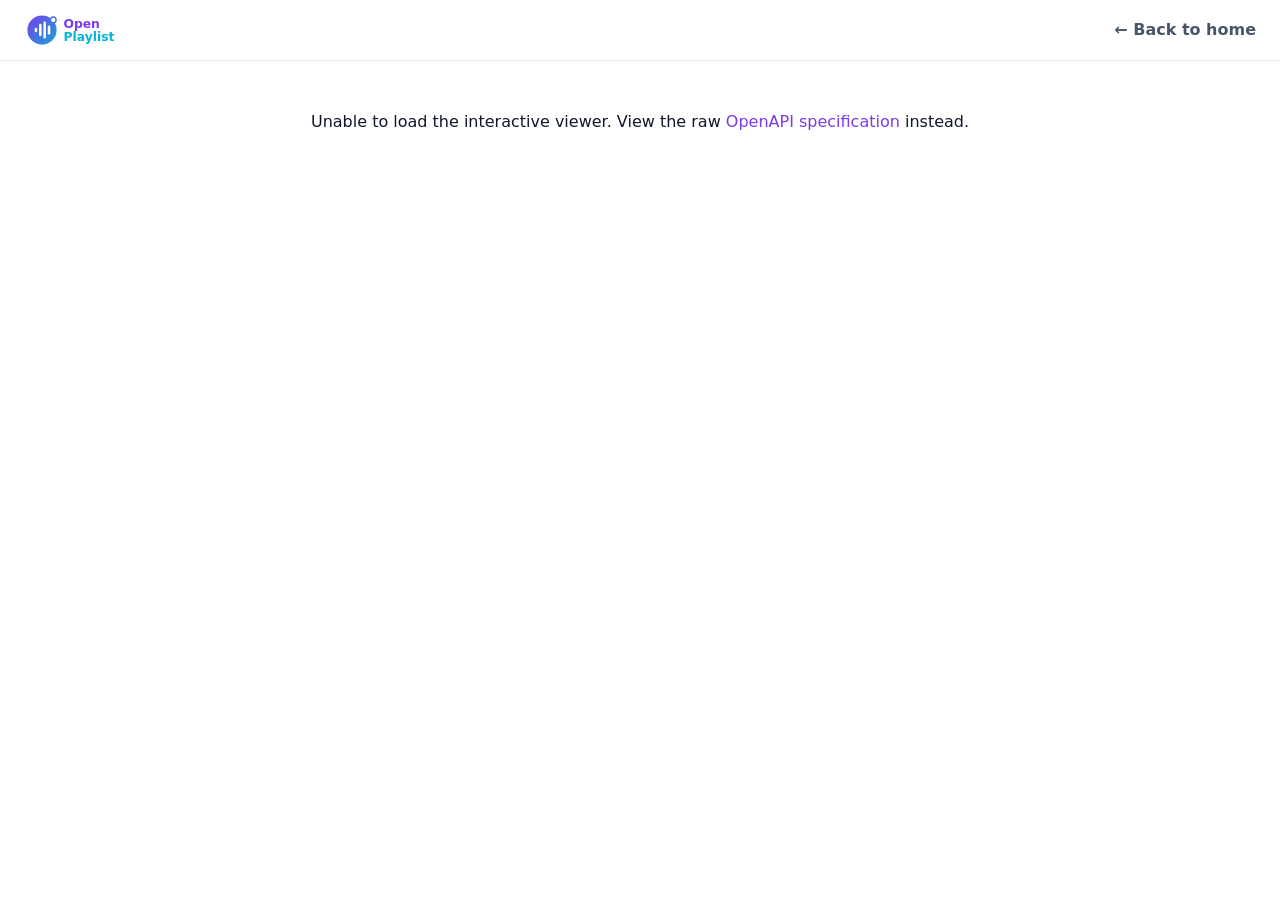
==== site/api.html @ ec3d5293 "Add GitHub Pages landing page, API reference, logo, and deploy workflow" ====
<!DOCTYPE html>
<html lang="en">
<head>
  <meta charset="UTF-8" />
  <meta name="viewport" content="width=device-width, initial-scale=1.0" />
  <title>API Reference — Open Playlist</title>
  <meta name="description" content="Interactive reference for the Open Playlist OpenAPI specification." />
  <link rel="icon" type="image/svg+xml" href="assets/favicon.svg" />
  <link rel="stylesheet" href="styles.css" />
  <style>body { margin: 0; }</style>
</head>
<body>
  <div class="api-topbar">
    <a class="brand" href="./" aria-label="Open Playlist home">
      <img src="assets/logo.svg" alt="Open Playlist" height="36" />
    </a>
    <a class="back" href="./">← Back to home</a>
  </div>
  <div id="redoc-container">
    <noscript>
      <p style="padding:2rem;text-align:center">
        This API reference requires JavaScript. You can view the raw
        <a href="open-playlist.yaml">OpenAPI specification</a> directly.
      </p>
    </noscript>
  </div>
  <script
    src="https://cdn.redoc.ly/redoc/latest/bundles/redoc.standalone.js"
    onerror="document.getElementById('redoc-container').innerHTML='&lt;p style=\'padding:2rem;text-align:center\'&gt;Unable to load the interactive viewer. View the raw &lt;a href=\'open-playlist.yaml\'&gt;OpenAPI specification&lt;/a&gt; instead.&lt;/p&gt;'"></script>
  <script>
    if (window.Redoc) Redoc.init(
      'open-playlist.yaml',
      {
        theme: {
          colors: { primary: { main: '#7c3aed' } },
          typography: {
            fontFamily: '"Segoe UI", system-ui, -apple-system, Roboto, Helvetica, Arial, sans-serif',
            headings: { fontFamily: '"Segoe UI", system-ui, sans-serif' }
          }
        },
        hideDownloadButton: false,
        expandResponses: '200,201'
      },
      document.getElementById('redoc-container')
    );
  </script>
</body>
</html>
---- site/styles.css ----
:root {
  --purple: #7c3aed;
  --cyan: #06b6d4;
  --ink: #0f172a;
  --slate: #475569;
  --bg: #ffffff;
  --bg-alt: #f8fafc;
  --border: #e2e8f0;
  --radius: 14px;
  --grad: linear-gradient(135deg, #7c3aed 0%, #06b6d4 100%);
  --shadow: 0 10px 30px rgba(15, 23, 42, 0.08);
}

* { box-sizing: border-box; }

html { scroll-behavior: smooth; }

body {
  margin: 0;
  font-family: "Segoe UI", system-ui, -apple-system, Roboto, Helvetica, Arial, sans-serif;
  color: var(--ink);
  background: var(--bg);
  line-height: 1.6;
  -webkit-font-smoothing: antialiased;
}

a { color: var(--purple); text-decoration: none; }
a:hover { text-decoration: underline; }

/* Header */
.site-header {
  position: sticky;
  top: 0;
  z-index: 20;
  display: flex;
  align-items: center;
  justify-content: space-between;
  gap: 1rem;
  padding: 0.75rem 1.5rem;
  background: rgba(255, 255, 255, 0.85);
  backdrop-filter: blur(10px);
  border-bottom: 1px solid var(--border);
  flex-wrap: wrap;
}
.brand { display: inline-flex; align-items: center; }
.brand:hover { text-decoration: none; }
.nav { display: flex; align-items: center; gap: 1.25rem; flex-wrap: wrap; }
.nav a { color: var(--slate); font-weight: 500; }
.nav a:hover { color: var(--ink); text-decoration: none; }
.nav-cta {
  background: var(--grad);
  color: #fff !important;
  padding: 0.45rem 0.95rem;
  border-radius: 999px;
}
.nav-cta:hover { opacity: 0.92; }

/* Hero */
.hero {
  background: radial-gradient(1200px 500px at 50% -100px, rgba(124, 58, 237, 0.12), transparent),
              radial-gradient(900px 400px at 80% 0, rgba(6, 182, 212, 0.12), transparent);
  padding: 5rem 1.5rem 4rem;
  text-align: center;
}
.hero-inner { max-width: 820px; margin: 0 auto; }
.eyebrow {
  text-transform: uppercase;
  letter-spacing: 0.18em;
  font-size: 0.8rem;
  font-weight: 700;
  color: var(--purple);
  margin: 0 0 0.75rem;
}
.hero h1 {
  font-size: clamp(2.2rem, 6vw, 3.6rem);
  line-height: 1.1;
  margin: 0 0 1.2rem;
  letter-spacing: -0.02em;
}
.grad-text {
  background: var(--grad);
  -webkit-background-clip: text;
  background-clip: text;
  color: transparent;
}
.lede {
  font-size: clamp(1.05rem, 2.5vw, 1.25rem);
  color: var(--slate);
  max-width: 680px;
  margin: 0 auto 2rem;
}
.hero-actions {
  display: flex;
  gap: 0.85rem;
  justify-content: center;
  flex-wrap: wrap;
}

.btn {
  display: inline-block;
  padding: 0.8rem 1.5rem;
  border-radius: 999px;
  font-weight: 600;
  transition: transform 0.15s ease, box-shadow 0.15s ease, opacity 0.15s ease;
}
.btn:hover { text-decoration: none; transform: translateY(-1px); }
.btn-primary { background: var(--grad); color: #fff; box-shadow: var(--shadow); }
.btn-ghost { background: #fff; color: var(--ink); border: 1px solid var(--border); }

.providers {
  display: flex;
  gap: 0.5rem 1.25rem;
  justify-content: center;
  flex-wrap: wrap;
  margin-top: 2.5rem;
  color: var(--slate);
  font-weight: 600;
  font-size: 0.95rem;
}
.providers span { opacity: 0.75; }

/* Sections */
.section { max-width: 1080px; margin: 0 auto; padding: 4.5rem 1.5rem; }
.section-alt { background: var(--bg-alt); max-width: none; }
.section-alt > * { max-width: 1080px; margin-left: auto; margin-right: auto; }
.section h2, .cta-band h2 {
  font-size: clamp(1.7rem, 4vw, 2.4rem);
  text-align: center;
  margin: 0 0 0.75rem;
  letter-spacing: -0.01em;
}
.section-lede {
  text-align: center;
  color: var(--slate);
  max-width: 680px;
  margin: 0 auto 2.5rem;
  font-size: 1.08rem;
}

/* Cards */
.cards { display: grid; grid-template-columns: repeat(auto-fit, minmax(240px, 1fr)); gap: 1.25rem; }
.card {
  background: #fff;
  border: 1px solid var(--border);
  border-radius: var(--radius);
  padding: 1.75rem;
  box-shadow: var(--shadow);
}
.card-icon { font-size: 2rem; }
.card h3 { margin: 0.6rem 0 0.4rem; font-size: 1.2rem; }
.card p { margin: 0; color: var(--slate); }

/* Steps */
.steps { display: grid; grid-template-columns: repeat(auto-fit, minmax(260px, 1fr)); gap: 1.5rem; margin-bottom: 2.5rem; }
.step { display: flex; gap: 1rem; align-items: flex-start; }
.step-num {
  flex: none;
  width: 2.2rem; height: 2.2rem;
  display: grid; place-items: center;
  border-radius: 999px;
  background: var(--grad);
  color: #fff;
  font-weight: 700;
}
.step h3 { margin: 0.2rem 0 0.3rem; font-size: 1.1rem; }
.step p { margin: 0; color: var(--slate); }

.endpoints { display: grid; gap: 0.6rem; max-width: 560px; margin: 0 auto; }
.endpoints code {
  display: flex;
  align-items: center;
  gap: 0.75rem;
  background: #fff;
  border: 1px solid var(--border);
  border-radius: 10px;
  padding: 0.7rem 1rem;
  font-family: "SFMono-Regular", Consolas, "Liberation Mono", Menlo, monospace;
  font-size: 0.95rem;
}
.m { font-weight: 700; padding: 0.1rem 0.5rem; border-radius: 6px; font-size: 0.8rem; color: #fff; }
.m.get { background: #06b6d4; }
.m.post { background: #7c3aed; }

/* Data model */
.model-grid { display: grid; grid-template-columns: repeat(auto-fit, minmax(280px, 1fr)); gap: 1.5rem; }
.model-col {
  background: #fff;
  border: 1px solid var(--border);
  border-radius: var(--radius);
  padding: 1.75rem;
  box-shadow: var(--shadow);
}
.model-col h3 { margin: 0 0 1rem; font-size: 1.3rem; }
.model-col ul { margin: 0; padding-left: 1.1rem; color: var(--slate); }
.model-col li { margin-bottom: 0.5rem; }
code {
  background: var(--bg-alt);
  border-radius: 5px;
  padding: 0.1rem 0.35rem;
  font-family: "SFMono-Regular", Consolas, "Liberation Mono", Menlo, monospace;
  font-size: 0.9em;
}

/* CTA band */
.cta-band {
  text-align: center;
  background: var(--grad);
  color: #fff;
  padding: 4rem 1.5rem;
}
.cta-band h2 { color: #fff; }
.cta-band p { margin: 0 auto 2rem; max-width: 540px; opacity: 0.95; }
.cta-band .btn-primary { background: #fff; color: var(--purple); }
.cta-band .btn-ghost { background: transparent; color: #fff; border-color: rgba(255, 255, 255, 0.6); }

/* Footer */
.site-footer {
  text-align: center;
  padding: 3rem 1.5rem;
  border-top: 1px solid var(--border);
}
.site-footer p { margin: 0.75rem auto 0; color: var(--slate); max-width: 520px; }
.site-footer .muted { font-size: 0.85rem; opacity: 0.8; }

/* API page */
.api-topbar {
  display: flex;
  align-items: center;
  justify-content: space-between;
  padding: 0.75rem 1.5rem;
  border-bottom: 1px solid var(--border);
  position: sticky;
  top: 0;
  background: #fff;
  z-index: 20;
}
.api-topbar .back { color: var(--slate); font-weight: 600; }
#redoc-container { min-height: 70vh; }
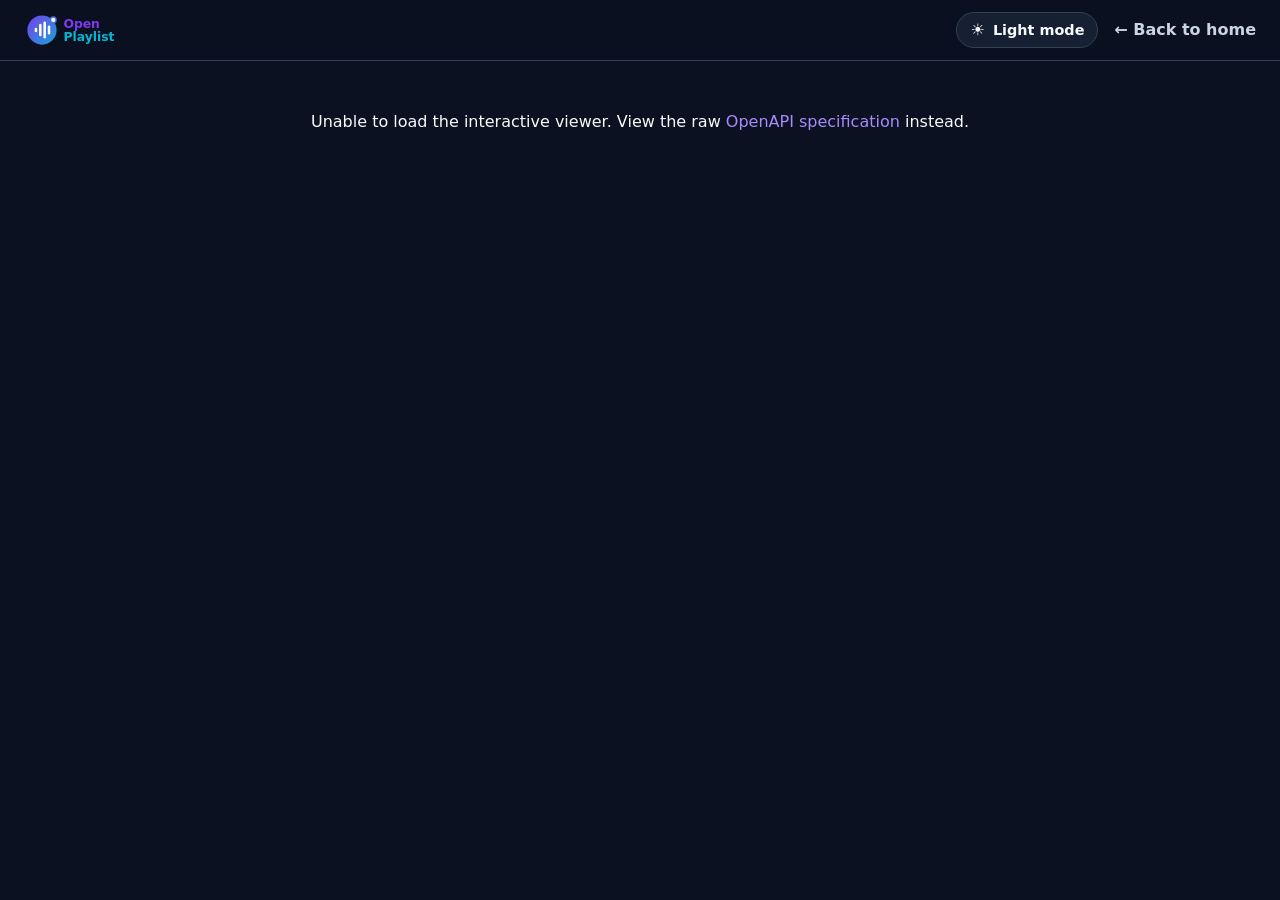
==== commit 3e1f553d: "Add dark mode as default site theme Co-authored-by: Copilot <223556219+Copilot@users.noreply.github." ====
--- a/site/api.html
+++ b/site/api.html
@@ -5,7 +5,9 @@
   <meta name="viewport" content="width=device-width, initial-scale=1.0" />
   <title>API Reference — Open Playlist</title>
   <meta name="description" content="Interactive reference for the Open Playlist OpenAPI specification." />
+  <meta name="theme-color" content="#0b1120" />
   <link rel="icon" type="image/svg+xml" href="assets/favicon.svg" />
+  <script src="theme.js"></script>
   <link rel="stylesheet" href="styles.css" />
   <style>body { margin: 0; }</style>
 </head>
@@ -14,7 +16,13 @@
     <a class="brand" href="./" aria-label="Open Playlist home">
       <img src="assets/logo.svg" alt="Open Playlist" height="36" />
     </a>
-    <a class="back" href="./">← Back to home</a>
+    <div class="api-actions">
+      <button class="theme-toggle" type="button" data-theme-toggle>
+        <span class="theme-toggle-icon" aria-hidden="true"></span>
+        <span data-theme-toggle-label>Light mode</span>
+      </button>
+      <a class="back" href="./">← Back to home</a>
+    </div>
   </div>
   <div id="redoc-container">
     <noscript>
@@ -28,21 +36,98 @@
     src="https://cdn.redoc.ly/redoc/latest/bundles/redoc.standalone.js"
     onerror="document.getElementById('redoc-container').innerHTML='&lt;p style=\'padding:2rem;text-align:center\'&gt;Unable to load the interactive viewer. View the raw &lt;a href=\'open-playlist.yaml\'&gt;OpenAPI specification&lt;/a&gt; instead.&lt;/p&gt;'"></script>
   <script>
-    if (window.Redoc) Redoc.init(
-      'open-playlist.yaml',
-      {
-        theme: {
-          colors: { primary: { main: '#7c3aed' } },
-          typography: {
-            fontFamily: '"Segoe UI", system-ui, -apple-system, Roboto, Helvetica, Arial, sans-serif',
-            headings: { fontFamily: '"Segoe UI", system-ui, sans-serif' }
+    function redocTheme(mode) {
+      const dark = mode === 'dark';
+
+      return {
+        colors: {
+          primary: { main: dark ? '#a78bfa' : '#7c3aed' },
+          success: { main: dark ? '#4ade80' : '#15803d' },
+          warning: { main: dark ? '#fbbf24' : '#b45309' },
+          error: { main: dark ? '#f87171' : '#b91c1c' },
+          gray: {
+            50: dark ? '#172033' : '#fafafa',
+            100: dark ? '#1e293b' : '#f5f5f5'
+          },
+          text: {
+            primary: dark ? '#f8fafc' : '#0f172a',
+            secondary: dark ? '#cbd5e1' : '#475569'
+          },
+          border: {
+            dark: dark ? '#475569' : 'rgba(15, 23, 42, 0.15)',
+            light: dark ? '#334155' : '#ffffff'
           }
         },
-        hideDownloadButton: false,
-        expandResponses: '200,201'
-      },
-      document.getElementById('redoc-container')
-    );
+        schema: {
+          linesColor: dark ? '#475569' : '#c4b5fd',
+          typeNameColor: dark ? '#cbd5e1' : '#475569',
+          typeTitleColor: dark ? '#e2e8f0' : '#334155',
+          requireLabelColor: dark ? '#fca5a5' : '#b91c1c',
+          nestedBackground: dark ? '#111827' : '#fafafa',
+          arrow: { color: dark ? '#94a3b8' : '#64748b' }
+        },
+        typography: {
+          fontFamily: '"Segoe UI", system-ui, -apple-system, Roboto, Helvetica, Arial, sans-serif',
+          headings: {
+            fontFamily: '"Segoe UI", system-ui, sans-serif',
+            fontWeight: '600'
+          },
+          code: {
+            color: dark ? '#e9d5ff' : '#6d28d9',
+            backgroundColor: dark ? '#1e293b' : 'rgba(124, 58, 237, 0.08)'
+          },
+          links: {
+            color: dark ? '#a78bfa' : '#7c3aed',
+            visited: dark ? '#c4b5fd' : '#6d28d9',
+            hover: dark ? '#67e8f9' : '#0891b2'
+          }
+        },
+        sidebar: {
+          backgroundColor: dark ? '#111827' : '#fafafa',
+          textColor: dark ? '#cbd5e1' : '#334155',
+          activeTextColor: dark ? '#c4b5fd' : '#6d28d9'
+        },
+        rightPanel: {
+          backgroundColor: dark ? '#090e1a' : '#263238',
+          textColor: '#f8fafc',
+          servers: {
+            overlay: {
+              backgroundColor: dark ? '#172033' : '#fafafa',
+              textColor: dark ? '#f8fafc' : '#263238'
+            },
+            url: { backgroundColor: dark ? '#1e293b' : '#ffffff' }
+          }
+        },
+        codeBlock: {
+          backgroundColor: dark ? '#050810' : '#1d272b'
+        },
+        fab: {
+          backgroundColor: dark ? '#1e293b' : '#f2f2f2',
+          color: dark ? '#c4b5fd' : '#6d28d9'
+        }
+      };
+    }
+
+    function renderRedoc(mode, preserveScroll) {
+      if (!window.Redoc) return;
+
+      const scrollPosition = window.scrollY;
+      Redoc.init(
+        'open-playlist.yaml',
+        {
+          theme: redocTheme(mode),
+          hideDownloadButton: false,
+          expandResponses: '200,201'
+        },
+        document.getElementById('redoc-container'),
+        preserveScroll ? () => window.scrollTo(0, scrollPosition) : undefined
+      );
+    }
+
+    renderRedoc(window.OpenPlaylistTheme.current(), false);
+    document.addEventListener('themechange', (event) => {
+      renderRedoc(event.detail.theme, true);
+    });
   </script>
 </body>
 </html>
--- a/site/styles.css
+++ b/site/styles.css
@@ -1,13 +1,39 @@
 :root {
+  color-scheme: dark;
+  --purple: #a78bfa;
+  --cyan: #67e8f9;
+  --ink: #f8fafc;
+  --slate: #cbd5e1;
+  --bg: #0b1120;
+  --bg-alt: #111827;
+  --surface: #172033;
+  --surface-hover: #1e293b;
+  --header-bg: rgba(11, 17, 32, 0.88);
+  --border: #334155;
+  --focus: #67e8f9;
+  --radius: 14px;
+  --grad: linear-gradient(135deg, #8b5cf6 0%, #0891b2 100%);
+  --hero-purple: rgba(139, 92, 246, 0.2);
+  --hero-cyan: rgba(34, 211, 238, 0.14);
+  --shadow: 0 10px 30px rgba(0, 0, 0, 0.35);
+}
+
+:root[data-theme="light"] {
+  color-scheme: light;
   --purple: #7c3aed;
-  --cyan: #06b6d4;
+  --cyan: #0891b2;
   --ink: #0f172a;
   --slate: #475569;
   --bg: #ffffff;
   --bg-alt: #f8fafc;
+  --surface: #ffffff;
+  --surface-hover: #f1f5f9;
+  --header-bg: rgba(255, 255, 255, 0.88);
   --border: #e2e8f0;
-  --radius: 14px;
-  --grad: linear-gradient(135deg, #7c3aed 0%, #06b6d4 100%);
+  --focus: #7c3aed;
+  --grad: linear-gradient(135deg, #7c3aed 0%, #0891b2 100%);
+  --hero-purple: rgba(124, 58, 237, 0.12);
+  --hero-cyan: rgba(6, 182, 212, 0.12);
   --shadow: 0 10px 30px rgba(15, 23, 42, 0.08);
 }
 
@@ -22,10 +48,15 @@
   background: var(--bg);
   line-height: 1.6;
   -webkit-font-smoothing: antialiased;
+  transition: background-color 0.2s ease, color 0.2s ease;
 }
 
 a { color: var(--purple); text-decoration: none; }
 a:hover { text-decoration: underline; }
+a:focus-visible, button:focus-visible {
+  outline: 3px solid var(--focus);
+  outline-offset: 3px;
+}
 
 /* Header */
 .site-header {
@@ -37,7 +68,7 @@
   justify-content: space-between;
   gap: 1rem;
   padding: 0.75rem 1.5rem;
-  background: rgba(255, 255, 255, 0.85);
+  background: var(--header-bg);
   backdrop-filter: blur(10px);
   border-bottom: 1px solid var(--border);
   flex-wrap: wrap;
@@ -55,10 +86,41 @@
 }
 .nav-cta:hover { opacity: 0.92; }
 
+.theme-toggle {
+  display: inline-flex;
+  align-items: center;
+  gap: 0.45rem;
+  padding: 0.55rem 0.8rem;
+  border: 1px solid var(--border);
+  border-radius: 999px;
+  background: var(--surface);
+  color: var(--ink);
+  font: inherit;
+  font-size: 0.9rem;
+  font-weight: 600;
+  line-height: 1;
+  cursor: pointer;
+  transition: background-color 0.15s ease, border-color 0.15s ease, transform 0.15s ease;
+}
+.theme-toggle:hover {
+  background: var(--surface-hover);
+  border-color: var(--purple);
+  transform: translateY(-1px);
+}
+.theme-toggle-icon::before {
+  content: "\2600";
+  display: block;
+  width: 1em;
+  font-size: 1rem;
+  line-height: 1;
+  text-align: center;
+}
+:root[data-theme="light"] .theme-toggle-icon::before { content: "\263E"; }
+
 /* Hero */
 .hero {
-  background: radial-gradient(1200px 500px at 50% -100px, rgba(124, 58, 237, 0.12), transparent),
-              radial-gradient(900px 400px at 80% 0, rgba(6, 182, 212, 0.12), transparent);
+  background: radial-gradient(1200px 500px at 50% -100px, var(--hero-purple), transparent),
+              radial-gradient(900px 400px at 80% 0, var(--hero-cyan), transparent);
   padding: 5rem 1.5rem 4rem;
   text-align: center;
 }
@@ -105,7 +167,7 @@
 }
 .btn:hover { text-decoration: none; transform: translateY(-1px); }
 .btn-primary { background: var(--grad); color: #fff; box-shadow: var(--shadow); }
-.btn-ghost { background: #fff; color: var(--ink); border: 1px solid var(--border); }
+.btn-ghost { background: var(--surface); color: var(--ink); border: 1px solid var(--border); }
 
 .providers {
   display: flex;
@@ -140,7 +202,7 @@
 /* Cards */
 .cards { display: grid; grid-template-columns: repeat(auto-fit, minmax(240px, 1fr)); gap: 1.25rem; }
 .card {
-  background: #fff;
+  background: var(--surface);
   border: 1px solid var(--border);
   border-radius: var(--radius);
   padding: 1.75rem;
@@ -149,6 +211,8 @@
 .card-icon { font-size: 2rem; }
 .card h3 { margin: 0.6rem 0 0.4rem; font-size: 1.2rem; }
 .card p { margin: 0; color: var(--slate); }
+.implementation-card { max-width: 680px; margin: 0 auto; text-align: center; }
+.implementation-card .btn { margin-top: 1.25rem; }
 
 /* Steps */
 .steps { display: grid; grid-template-columns: repeat(auto-fit, minmax(260px, 1fr)); gap: 1.5rem; margin-bottom: 2.5rem; }
@@ -170,7 +234,7 @@
   display: flex;
   align-items: center;
   gap: 0.75rem;
-  background: #fff;
+  background: var(--surface);
   border: 1px solid var(--border);
   border-radius: 10px;
   padding: 0.7rem 1rem;
@@ -184,7 +248,7 @@
 /* Data model */
 .model-grid { display: grid; grid-template-columns: repeat(auto-fit, minmax(280px, 1fr)); gap: 1.5rem; }
 .model-col {
-  background: #fff;
+  background: var(--surface);
   border: 1px solid var(--border);
   border-radius: var(--radius);
   padding: 1.75rem;
@@ -210,7 +274,7 @@
 }
 .cta-band h2 { color: #fff; }
 .cta-band p { margin: 0 auto 2rem; max-width: 540px; opacity: 0.95; }
-.cta-band .btn-primary { background: #fff; color: var(--purple); }
+.cta-band .btn-primary { background: #fff; color: #6d28d9; }
 .cta-band .btn-ghost { background: transparent; color: #fff; border-color: rgba(255, 255, 255, 0.6); }
 
 /* Footer */
@@ -231,8 +295,29 @@
   border-bottom: 1px solid var(--border);
   position: sticky;
   top: 0;
-  background: #fff;
+  background: var(--header-bg);
+  backdrop-filter: blur(10px);
   z-index: 20;
 }
+.api-actions { display: flex; align-items: center; gap: 1rem; }
 .api-topbar .back { color: var(--slate); font-weight: 600; }
-#redoc-container { min-height: 70vh; }
+#redoc-container { min-height: 70vh; background: var(--bg); }
+#redoc-container .redoc-wrap,
+#redoc-container .api-content { background: var(--bg); }
+
+:root:not([data-theme="light"]) #redoc-container table tr {
+  background-color: var(--surface) !important;
+  border-color: var(--border) !important;
+}
+:root:not([data-theme="light"]) #redoc-container table tr:nth-child(2n) {
+  background-color: var(--bg-alt) !important;
+}
+
+@media (max-width: 640px) {
+  .site-header { justify-content: center; }
+  .site-header .brand { width: 100%; justify-content: center; }
+  .nav { justify-content: center; gap: 0.75rem 1rem; }
+  .api-topbar { padding-inline: 1rem; }
+  .api-actions { gap: 0.65rem; }
+  .theme-toggle [data-theme-toggle-label] { display: none; }
+}
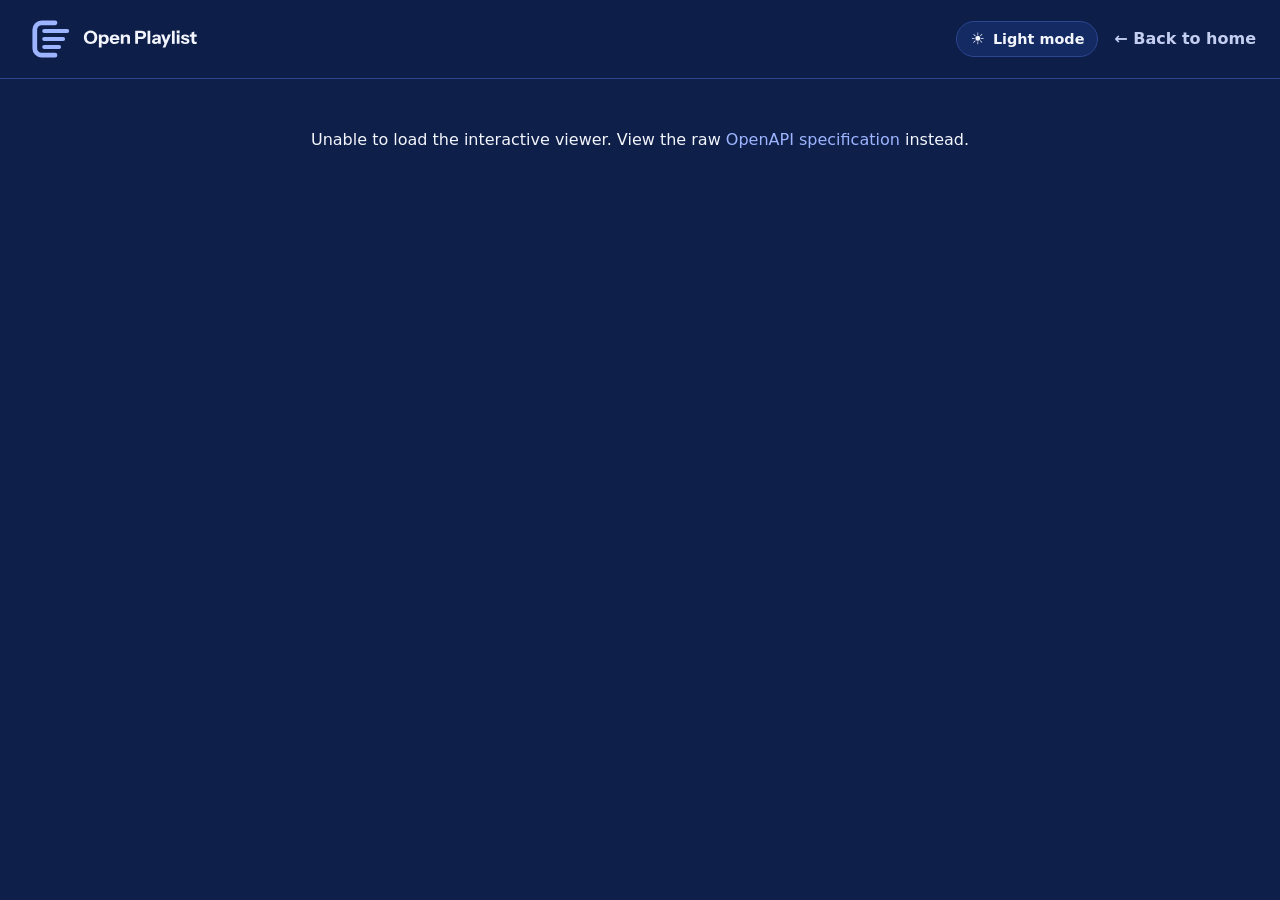
==== commit 66fae55f: "Use the Open Playlist brand kit and refresh site copy Replace the custom gradient logo and favicon w" ====
--- a/site/api.html
+++ b/site/api.html
@@ -3,10 +3,13 @@
 <head>
   <meta charset="UTF-8" />
   <meta name="viewport" content="width=device-width, initial-scale=1.0" />
-  <title>API Reference — Open Playlist</title>
+  <title>API reference | Open Playlist</title>
   <meta name="description" content="Interactive reference for the Open Playlist OpenAPI specification." />
-  <meta name="theme-color" content="#0b1120" />
+  <meta name="theme-color" content="#0e1f4a" />
+  <link rel="canonical" href="https://open-playlist.synctune.it/api.html" />
   <link rel="icon" type="image/svg+xml" href="assets/favicon.svg" />
+  <link rel="icon" sizes="any" href="assets/favicon.ico" />
+  <link rel="apple-touch-icon" href="assets/apple-touch-icon.png" />
   <script src="theme.js"></script>
   <link rel="stylesheet" href="styles.css" />
   <style>body { margin: 0; }</style>
@@ -14,7 +17,8 @@
 <body>
   <div class="api-topbar">
     <a class="brand" href="./" aria-label="Open Playlist home">
-      <img src="assets/logo.svg" alt="Open Playlist" height="36" />
+      <img class="logo-dark" src="assets/logo-on-dark.svg" alt="Open Playlist" width="180" height="54" />
+      <img class="logo-light" src="assets/logo-on-light.svg" alt="Open Playlist" width="180" height="54" />
     </a>
     <div class="api-actions">
       <button class="theme-toggle" type="button" data-theme-toggle>
@@ -32,102 +36,26 @@
       </p>
     </noscript>
   </div>
-  <script
-    src="https://cdn.redoc.ly/redoc/latest/bundles/redoc.standalone.js"
-    onerror="document.getElementById('redoc-container').innerHTML='&lt;p style=\'padding:2rem;text-align:center\'&gt;Unable to load the interactive viewer. View the raw &lt;a href=\'open-playlist.yaml\'&gt;OpenAPI specification&lt;/a&gt; instead.&lt;/p&gt;'"></script>
-  <script>
-    function redocTheme(mode) {
-      const dark = mode === 'dark';
+  <script type="module">
+    const container = document.getElementById('redoc-container');
+    const specUrl = 'open-playlist.yaml';
 
-      return {
-        colors: {
-          primary: { main: dark ? '#a78bfa' : '#7c3aed' },
-          success: { main: dark ? '#4ade80' : '#15803d' },
-          warning: { main: dark ? '#fbbf24' : '#b45309' },
-          error: { main: dark ? '#f87171' : '#b91c1c' },
-          gray: {
-            50: dark ? '#172033' : '#fafafa',
-            100: dark ? '#1e293b' : '#f5f5f5'
-          },
-          text: {
-            primary: dark ? '#f8fafc' : '#0f172a',
-            secondary: dark ? '#cbd5e1' : '#475569'
-          },
-          border: {
-            dark: dark ? '#475569' : 'rgba(15, 23, 42, 0.15)',
-            light: dark ? '#334155' : '#ffffff'
-          }
+    try {
+      const { init } = await import('https://cdn.redoc.ly/redoc/v3.2.0/bundles/redoc.standalone.js');
+      init(
+        specUrl,
+        {
+          disableTelemetry: true,
+          downloadUrls: [{ title: 'Download OpenAPI description', url: specUrl }]
         },
-        schema: {
-          linesColor: dark ? '#475569' : '#c4b5fd',
-          typeNameColor: dark ? '#cbd5e1' : '#475569',
-          typeTitleColor: dark ? '#e2e8f0' : '#334155',
-          requireLabelColor: dark ? '#fca5a5' : '#b91c1c',
-          nestedBackground: dark ? '#111827' : '#fafafa',
-          arrow: { color: dark ? '#94a3b8' : '#64748b' }
-        },
-        typography: {
-          fontFamily: '"Segoe UI", system-ui, -apple-system, Roboto, Helvetica, Arial, sans-serif',
-          headings: {
-            fontFamily: '"Segoe UI", system-ui, sans-serif',
-            fontWeight: '600'
-          },
-          code: {
-            color: dark ? '#e9d5ff' : '#6d28d9',
-            backgroundColor: dark ? '#1e293b' : 'rgba(124, 58, 237, 0.08)'
-          },
-          links: {
-            color: dark ? '#a78bfa' : '#7c3aed',
-            visited: dark ? '#c4b5fd' : '#6d28d9',
-            hover: dark ? '#67e8f9' : '#0891b2'
-          }
-        },
-        sidebar: {
-          backgroundColor: dark ? '#111827' : '#fafafa',
-          textColor: dark ? '#cbd5e1' : '#334155',
-          activeTextColor: dark ? '#c4b5fd' : '#6d28d9'
-        },
-        rightPanel: {
-          backgroundColor: dark ? '#090e1a' : '#263238',
-          textColor: '#f8fafc',
-          servers: {
-            overlay: {
-              backgroundColor: dark ? '#172033' : '#fafafa',
-              textColor: dark ? '#f8fafc' : '#263238'
-            },
-            url: { backgroundColor: dark ? '#1e293b' : '#ffffff' }
-          }
-        },
-        codeBlock: {
-          backgroundColor: dark ? '#050810' : '#1d272b'
-        },
-        fab: {
-          backgroundColor: dark ? '#1e293b' : '#f2f2f2',
-          color: dark ? '#c4b5fd' : '#6d28d9'
-        }
-      };
+        container
+      );
+    } catch (error) {
+      console.error('Unable to load the interactive API reference.', error);
+      container.innerHTML =
+        '<p style="padding:2rem;text-align:center">Unable to load the interactive viewer. ' +
+        'View the raw <a href="open-playlist.yaml">OpenAPI specification</a> instead.</p>';
     }
-
-    function renderRedoc(mode, preserveScroll) {
-      if (!window.Redoc) return;
-
-      const scrollPosition = window.scrollY;
-      Redoc.init(
-        'open-playlist.yaml',
-        {
-          theme: redocTheme(mode),
-          hideDownloadButton: false,
-          expandResponses: '200,201'
-        },
-        document.getElementById('redoc-container'),
-        preserveScroll ? () => window.scrollTo(0, scrollPosition) : undefined
-      );
-    }
-
-    renderRedoc(window.OpenPlaylistTheme.current(), false);
-    document.addEventListener('themechange', (event) => {
-      renderRedoc(event.detail.theme, true);
-    });
   </script>
 </body>
 </html>
--- a/site/styles.css
+++ b/site/styles.css
@@ -1,40 +1,41 @@
+/* Colors come from the Open Playlist brand kit (synctune-io/branding,
+   brands/open-playlist/colors): Transit blue #2F59F5, Deep blue #142A62,
+   Chalk #F3F5FC and Night tint #9DB4FF. Surfaces are tints of Deep blue. */
 :root {
   color-scheme: dark;
-  --purple: #a78bfa;
-  --cyan: #67e8f9;
-  --ink: #f8fafc;
-  --slate: #cbd5e1;
-  --bg: #0b1120;
-  --bg-alt: #111827;
-  --surface: #172033;
-  --surface-hover: #1e293b;
-  --header-bg: rgba(11, 17, 32, 0.88);
-  --border: #334155;
-  --focus: #67e8f9;
+  --transit-blue: #2f59f5;
+  --deep-blue: #142a62;
+  --chalk: #f3f5fc;
+  --night-tint: #9db4ff;
+  --accent: var(--night-tint);
+  --ink: var(--chalk);
+  --slate: #c3cef0;
+  --bg: #0e1f4a;
+  --bg-alt: #112554;
+  --surface: var(--deep-blue);
+  --surface-hover: #1b3578;
+  --header-bg: rgba(14, 31, 74, 0.9);
+  --border: #2c4690;
+  --focus: var(--night-tint);
   --radius: 14px;
-  --grad: linear-gradient(135deg, #8b5cf6 0%, #0891b2 100%);
-  --hero-purple: rgba(139, 92, 246, 0.2);
-  --hero-cyan: rgba(34, 211, 238, 0.14);
-  --shadow: 0 10px 30px rgba(0, 0, 0, 0.35);
+  --hero-glow: rgba(47, 89, 245, 0.28);
+  --shadow: 0 10px 30px rgba(4, 10, 28, 0.4);
 }
 
 :root[data-theme="light"] {
   color-scheme: light;
-  --purple: #7c3aed;
-  --cyan: #0891b2;
-  --ink: #0f172a;
-  --slate: #475569;
-  --bg: #ffffff;
-  --bg-alt: #f8fafc;
+  --accent: var(--transit-blue);
+  --ink: var(--deep-blue);
+  --slate: #3b4d85;
+  --bg: var(--chalk);
+  --bg-alt: #e7ecfa;
   --surface: #ffffff;
-  --surface-hover: #f1f5f9;
-  --header-bg: rgba(255, 255, 255, 0.88);
-  --border: #e2e8f0;
-  --focus: #7c3aed;
-  --grad: linear-gradient(135deg, #7c3aed 0%, #0891b2 100%);
-  --hero-purple: rgba(124, 58, 237, 0.12);
-  --hero-cyan: rgba(6, 182, 212, 0.12);
-  --shadow: 0 10px 30px rgba(15, 23, 42, 0.08);
+  --surface-hover: #e7ecfa;
+  --header-bg: rgba(243, 245, 252, 0.9);
+  --border: #c9d3f1;
+  --focus: var(--transit-blue);
+  --hero-glow: rgba(47, 89, 245, 0.14);
+  --shadow: 0 10px 30px rgba(20, 42, 98, 0.08);
 }
 
 * { box-sizing: border-box; }
@@ -51,7 +52,7 @@
   transition: background-color 0.2s ease, color 0.2s ease;
 }
 
-a { color: var(--purple); text-decoration: none; }
+a { color: var(--accent); text-decoration: none; }
 a:hover { text-decoration: underline; }
 a:focus-visible, button:focus-visible {
   outline: 3px solid var(--focus);
@@ -74,13 +75,16 @@
   flex-wrap: wrap;
 }
 .brand { display: inline-flex; align-items: center; }
+.logo-light { display: none; }
+:root[data-theme="light"] .logo-dark { display: none; }
+:root[data-theme="light"] .logo-light { display: inline-block; }
 .brand:hover { text-decoration: none; }
 .nav { display: flex; align-items: center; gap: 1.25rem; flex-wrap: wrap; }
 .nav a { color: var(--slate); font-weight: 500; }
 .nav a:hover { color: var(--ink); text-decoration: none; }
 .nav-cta {
-  background: var(--grad);
-  color: #fff !important;
+  background: var(--transit-blue);
+  color: var(--chalk) !important;
   padding: 0.45rem 0.95rem;
   border-radius: 999px;
 }
@@ -104,7 +108,7 @@
 }
 .theme-toggle:hover {
   background: var(--surface-hover);
-  border-color: var(--purple);
+  border-color: var(--accent);
   transform: translateY(-1px);
 }
 .theme-toggle-icon::before {
@@ -119,8 +123,7 @@
 
 /* Hero */
 .hero {
-  background: radial-gradient(1200px 500px at 50% -100px, var(--hero-purple), transparent),
-              radial-gradient(900px 400px at 80% 0, var(--hero-cyan), transparent);
+  background: radial-gradient(1200px 500px at 50% -100px, var(--hero-glow), transparent);
   padding: 5rem 1.5rem 4rem;
   text-align: center;
 }
@@ -130,7 +133,7 @@
   letter-spacing: 0.18em;
   font-size: 0.8rem;
   font-weight: 700;
-  color: var(--purple);
+  color: var(--accent);
   margin: 0 0 0.75rem;
 }
 .hero h1 {
@@ -139,12 +142,7 @@
   margin: 0 0 1.2rem;
   letter-spacing: -0.02em;
 }
-.grad-text {
-  background: var(--grad);
-  -webkit-background-clip: text;
-  background-clip: text;
-  color: transparent;
-}
+.accent-text { color: var(--accent); }
 .lede {
   font-size: clamp(1.05rem, 2.5vw, 1.25rem);
   color: var(--slate);
@@ -166,7 +164,7 @@
   transition: transform 0.15s ease, box-shadow 0.15s ease, opacity 0.15s ease;
 }
 .btn:hover { text-decoration: none; transform: translateY(-1px); }
-.btn-primary { background: var(--grad); color: #fff; box-shadow: var(--shadow); }
+.btn-primary { background: var(--transit-blue); color: var(--chalk); box-shadow: var(--shadow); }
 .btn-ghost { background: var(--surface); color: var(--ink); border: 1px solid var(--border); }
 
 .providers {
@@ -188,7 +186,7 @@
 .section h2, .cta-band h2 {
   font-size: clamp(1.7rem, 4vw, 2.4rem);
   text-align: center;
-  margin: 0 0 0.75rem;
+  margin: 0 auto 0.75rem;
   letter-spacing: -0.01em;
 }
 .section-lede {
@@ -208,11 +206,11 @@
   padding: 1.75rem;
   box-shadow: var(--shadow);
 }
-.card-icon { font-size: 2rem; }
-.card h3 { margin: 0.6rem 0 0.4rem; font-size: 1.2rem; }
+.card h3 { margin: 0 0 0.4rem; font-size: 1.2rem; }
 .card p { margin: 0; color: var(--slate); }
 .implementation-card { max-width: 680px; margin: 0 auto; text-align: center; }
-.implementation-card .btn { margin-top: 1.25rem; }
+.implementation-mark { display: block; margin: 0 auto 1rem; }
+.implementation-card .hero-actions { margin-top: 1.25rem; }
 
 /* Steps */
 .steps { display: grid; grid-template-columns: repeat(auto-fit, minmax(260px, 1fr)); gap: 1.5rem; margin-bottom: 2.5rem; }
@@ -222,8 +220,8 @@
   width: 2.2rem; height: 2.2rem;
   display: grid; place-items: center;
   border-radius: 999px;
-  background: var(--grad);
-  color: #fff;
+  background: var(--transit-blue);
+  color: var(--chalk);
   font-weight: 700;
 }
 .step h3 { margin: 0.2rem 0 0.3rem; font-size: 1.1rem; }
@@ -241,9 +239,10 @@
   font-family: "SFMono-Regular", Consolas, "Liberation Mono", Menlo, monospace;
   font-size: 0.95rem;
 }
-.m { font-weight: 700; padding: 0.1rem 0.5rem; border-radius: 6px; font-size: 0.8rem; color: #fff; }
-.m.get { background: #06b6d4; }
-.m.post { background: #7c3aed; }
+.m { font-weight: 700; padding: 0.1rem 0.5rem; border-radius: 6px; font-size: 0.8rem; }
+.m.get { background: var(--transit-blue); color: var(--chalk); }
+.m.post { background: var(--night-tint); color: var(--deep-blue); }
+.section-note { text-align: center; color: var(--slate); max-width: 680px; margin: 2rem auto 0; }
 
 /* Data model */
 .model-grid { display: grid; grid-template-columns: repeat(auto-fit, minmax(280px, 1fr)); gap: 1.5rem; }
@@ -268,14 +267,15 @@
 /* CTA band */
 .cta-band {
   text-align: center;
-  background: var(--grad);
-  color: #fff;
+  background: var(--transit-blue);
+  color: var(--chalk);
   padding: 4rem 1.5rem;
 }
-.cta-band h2 { color: #fff; }
+.cta-band h2 { color: var(--chalk); }
 .cta-band p { margin: 0 auto 2rem; max-width: 540px; opacity: 0.95; }
-.cta-band .btn-primary { background: #fff; color: #6d28d9; }
-.cta-band .btn-ghost { background: transparent; color: #fff; border-color: rgba(255, 255, 255, 0.6); }
+.cta-band .btn-primary { background: var(--chalk); color: var(--deep-blue); }
+.cta-band .btn-ghost { background: transparent; color: var(--chalk); border-color: rgba(243, 245, 252, 0.7); }
+.cta-band a:focus-visible { outline-color: var(--chalk); }
 
 /* Footer */
 .site-footer {
@@ -302,16 +302,22 @@
 .api-actions { display: flex; align-items: center; gap: 1rem; }
 .api-topbar .back { color: var(--slate); font-weight: 600; }
 #redoc-container { min-height: 70vh; background: var(--bg); }
-#redoc-container .redoc-wrap,
-#redoc-container .api-content { background: var(--bg); }
-
-:root:not([data-theme="light"]) #redoc-container table tr {
-  background-color: var(--surface) !important;
-  border-color: var(--border) !important;
-}
-:root:not([data-theme="light"]) #redoc-container table tr:nth-child(2n) {
-  background-color: var(--bg-alt) !important;
-}
+
+/* Redoc 3 follows <html data-theme>; map its CSS variables to the site palette. */
+:root:has(.redoc.light),
+:root:has(.redoc.dark) {
+  --font-family-base: "Segoe UI", system-ui, -apple-system, Roboto, Helvetica, Arial, sans-serif;
+  --color-primary-base: var(--accent);
+  --link-color-primary: var(--accent);
+  --link-color-primary-hover: var(--ink);
+  --bg-color: var(--bg);
+  --sidebar-bg-color: var(--bg-alt);
+  --text-color-primary: var(--ink);
+  --text-color-secondary: var(--slate);
+  --border-color-primary: var(--border);
+}
+:root:has(.redoc.dark) { --code-block-bg-color: #081436; }
+:root:has(.redoc.light) { --code-block-bg-color: #142a62; }
 
 @media (max-width: 640px) {
   .site-header { justify-content: center; }
